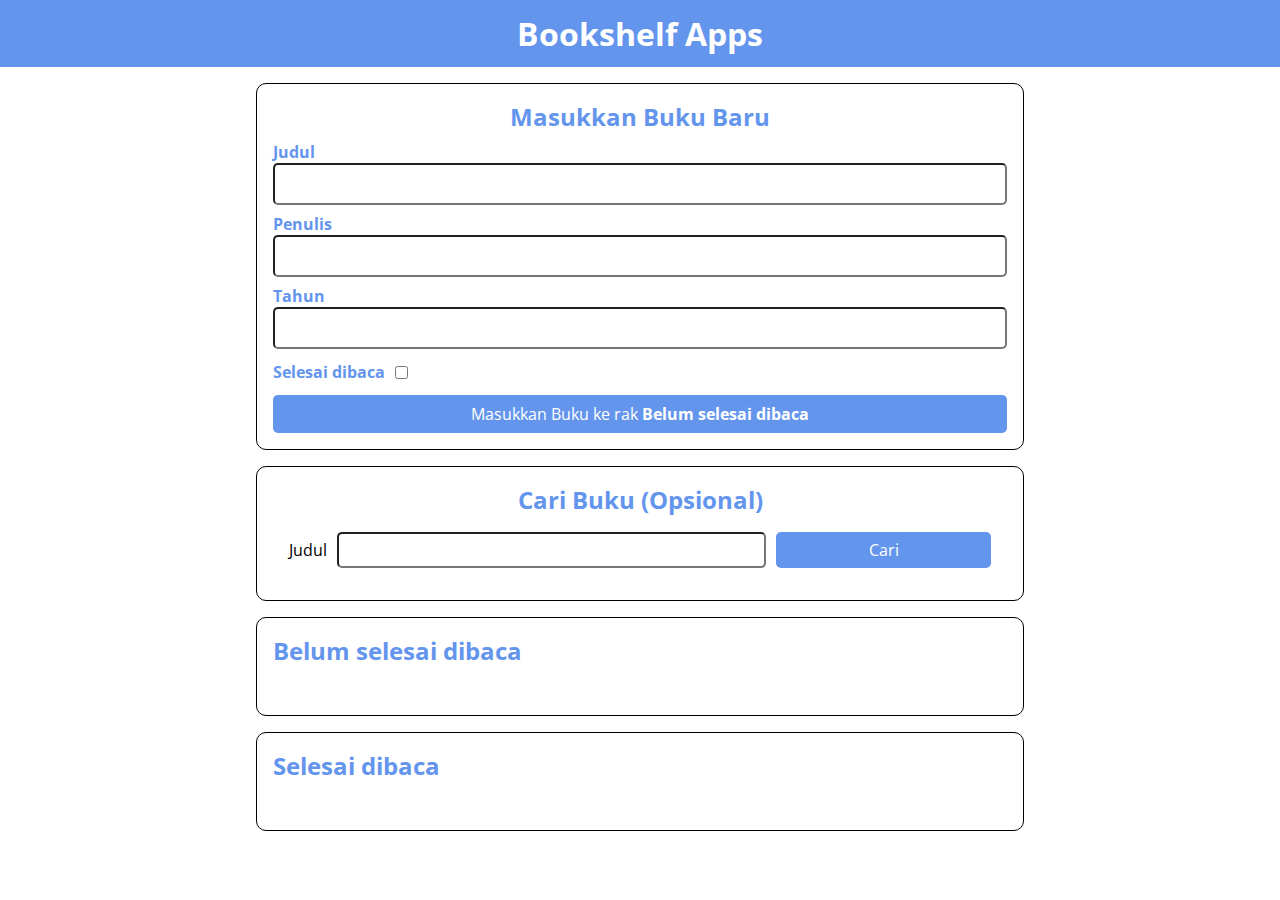
==== bookshelf-apps/index.html @ 649348ca "add bookshelf apps" ====
<!doctype html>
<html lang="en">

<head>
  <meta charset="UTF-8">
  <meta name="viewport"
    content="width=device-width, user-scalable=no, initial-scale=1.0, maximum-scale=1.0, minimum-scale=1.0">
  <meta http-equiv="X-UA-Compatible" content="ie=edge">
  <title>Bookshelf Apps</title>
  <link rel="preconnect" href="https://fonts.gstatic.com">
  <link href="https://fonts.googleapis.com/css2?family=Open+Sans:wght@300;400;600;700;800&display=swap"
    rel="stylesheet">
  <link rel="stylesheet" href="style.css">
</head>

<body>
  <header class="head_bar">
    <h1 class="head_bar__title">Bookshelf Apps</h1>
  </header>
  <main>
    <section class="input_section">
      <h2>Masukkan Buku Baru</h2>
      <form id="inputBook">
        <div class="input">
          <label for="inputBookTitle">Judul</label>
          <input id="inputBookTitle" type="text" required>
        </div>
        <div class="input">
          <label for="inputBookAuthor">Penulis</label>
          <input id="inputBookAuthor" type="text" required>
        </div>
        <div class="input">
          <label for="inputBookYear">Tahun</label>
          <input id="inputBookYear" type="number" required>
        </div>
        <div class="input_inline">
          <label for="inputBookIsComplete">Selesai dibaca</label>
          <input id="inputBookIsComplete" type="checkbox">
        </div>
        <button id="bookSubmit" type="submit">Masukkan Buku ke rak <span>Belum selesai dibaca</span></button>
      </form>
    </section>

    <section class="search_section">
      <h2>Cari Buku (Opsional)</h2>
      <form id="searchBook">
        <label for="searchBookTitle">Judul</label>
        <input id="searchBookTitle" type="text">
        <button id="searchSubmit" type="submit">Cari</button>
      </form>
    </section>

    <section class="book_shelf">
      <h2>Belum selesai dibaca</h2>

      <div id="incompleteBookshelfList" class="book_list">
        <!--      <article class="book_item">-->
        <!--        <h3>Book Title</h3>-->
        <!--        <p>Penulis: John Doe</p>-->
        <!--        <p>Tahun: 2002</p>-->
        <!--    -->
        <!--        <div class="action">-->
        <!--          <button class="green">Selesai dibaca</button>-->
        <!--          <button class="red">Hapus buku</button>-->
        <!--        </div>-->
        <!--      </article>-->
      </div>
    </section>

    <section class="book_shelf">
      <h2>Selesai dibaca</h2>

      <div id="completeBookshelfList" class="book_list">
        <!--      <article class="book_item">-->
        <!--        <h3>Book Title</h3>-->
        <!--        <p>Penulis: John Doe</p>-->
        <!--        <p>Tahun: 2002</p>-->
        <!--        -->
        <!--        <div class="action">-->
        <!--          <button class="green">Belum selesai di Baca</button>-->
        <!--          <button class="red">Hapus buku</button>-->
        <!--        </div>-->
        <!--      </article>-->
      </div>
    </section>
  </main>

  <script src="js/storage.js"></script>
  <script src="js/main.js"></script>
  <script src="js/dom.js"></script>

</body>

</html>
---- bookshelf-apps/style.css ----
* {
    padding: 0;
    margin: 0;
    box-sizing: border-box;
}

body, input, button {
    font-family: 'Open Sans', sans-serif;
}

input, button {
    font-size: 16px;
}

.head_bar {
    padding: 12px;
    display: flex;
    align-items: center;
    justify-content: center;
    background-color: cornflowerblue;
    color: white;
}

main {
    max-width: 800px;
    width: 80%;
    margin: 0 auto;
    padding: 16px;

}

.input_section {
    display: flex;
    flex-direction: column;
    padding: 16px;
    border: 1px solid black;
    border-radius: 10px;
}

.input_section > h2 {
    text-align: center;
    color: cornflowerblue;
}

.input_section > form > .input {
    margin: 8px 0;
}

.input_section > form > button {
    background-color: cornflowerblue;
    color: white;
    border: 0;
    border-radius: 5px;
    display: block;
    width: 100%;
    padding: 8px;
    cursor: pointer;
}

.input_section > form > button > span {
    font-weight: bold;
}

.input_section > form > .input > input {
    display: block;
    width: 100%;
    padding: 8px;
    border-radius: 5px;
}


.input_section > form > .input > label {
    color: cornflowerblue;
    font-weight: bold;
}

.input_section > form > .input_inline {
    margin: 12px 0;
    display: flex;
    align-items: center;
}

.input_section > form > .input_inline > label {
    color: cornflowerblue;
    font-weight: bold;
    margin-right: 10px;
}

.search_section {
    margin: 16px 0;
    display: flex;
    flex-direction: column;
    align-items: center;
    padding: 16px;
    border: 1px solid black;
    border-radius: 10px;
}

.search_section > h2 {
    color: cornflowerblue;
}

.search_section > form {
    padding: 16px;
    width: 100%;
    display: grid;
    grid-template-columns: auto 1fr 0.5fr;
    grid-gap: 10px;
}

.search_section > form > label {
    display: flex;
    align-items: center;
}

.search_section > form > input {
    padding: 5px;
    border-radius: 5px;
}

.search_section > form > button {
    background-color: cornflowerblue;
    color: white;
    border: 0;
    border-radius: 5px;
    cursor: pointer;
}

.book_shelf {
    margin: 16px 0 0 0;
    border: 1px solid black;
    padding: 16px;
    border-radius: 10px;
}

.book_shelf > h2 {
    color: cornflowerblue;
}

.book_shelf > .book_list {
    padding: 16px;
}

.book_shelf > .book_list > .book_item {
    padding: 8px 16px 16px 16px;
    border: 1px solid black;
    border-radius: 5px;
    margin: 10px 0;
}

.book_shelf > .book_list > .book_item > h3, p {
    margin: 8px 0;
}

.book_shelf > .book_list > .book_item > .action > button {
    border: 0;
    padding: 5px;
    margin: 0 5px 0 0;
    border-radius: 5px;
    cursor: pointer;
}

.book_shelf > .book_list > .book_item > .action > .green {
    background-color: darkgreen;
    color: white;
}

.book_shelf > .book_list > .book_item > .action > .red {
    background-color: darkred;
    color: white;
}
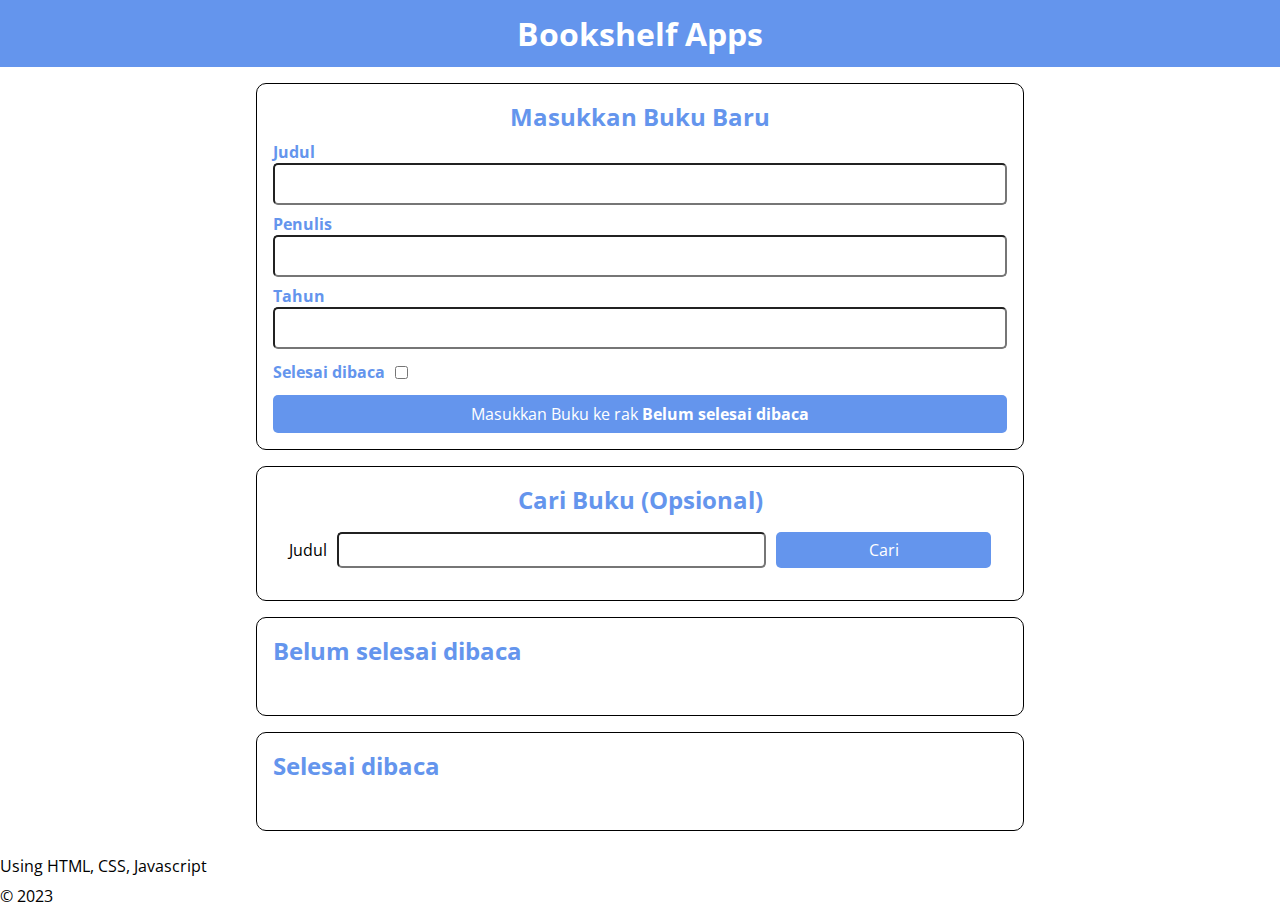
==== commit 7a5711b0: "tambah footer" ====
--- a/bookshelf-apps/index.html
+++ b/bookshelf-apps/index.html
@@ -84,6 +84,11 @@
       </div>
     </section>
   </main>
+  
+  <footer>
+    <p>Using HTML, CSS, Javascript</p>
+    <p> &#169; 2023</p>
+  </footer>
 
   <script src="js/storage.js"></script>
   <script src="js/main.js"></script>
@@ -91,4 +96,4 @@
 
 </body>
 
-</html>+</html>
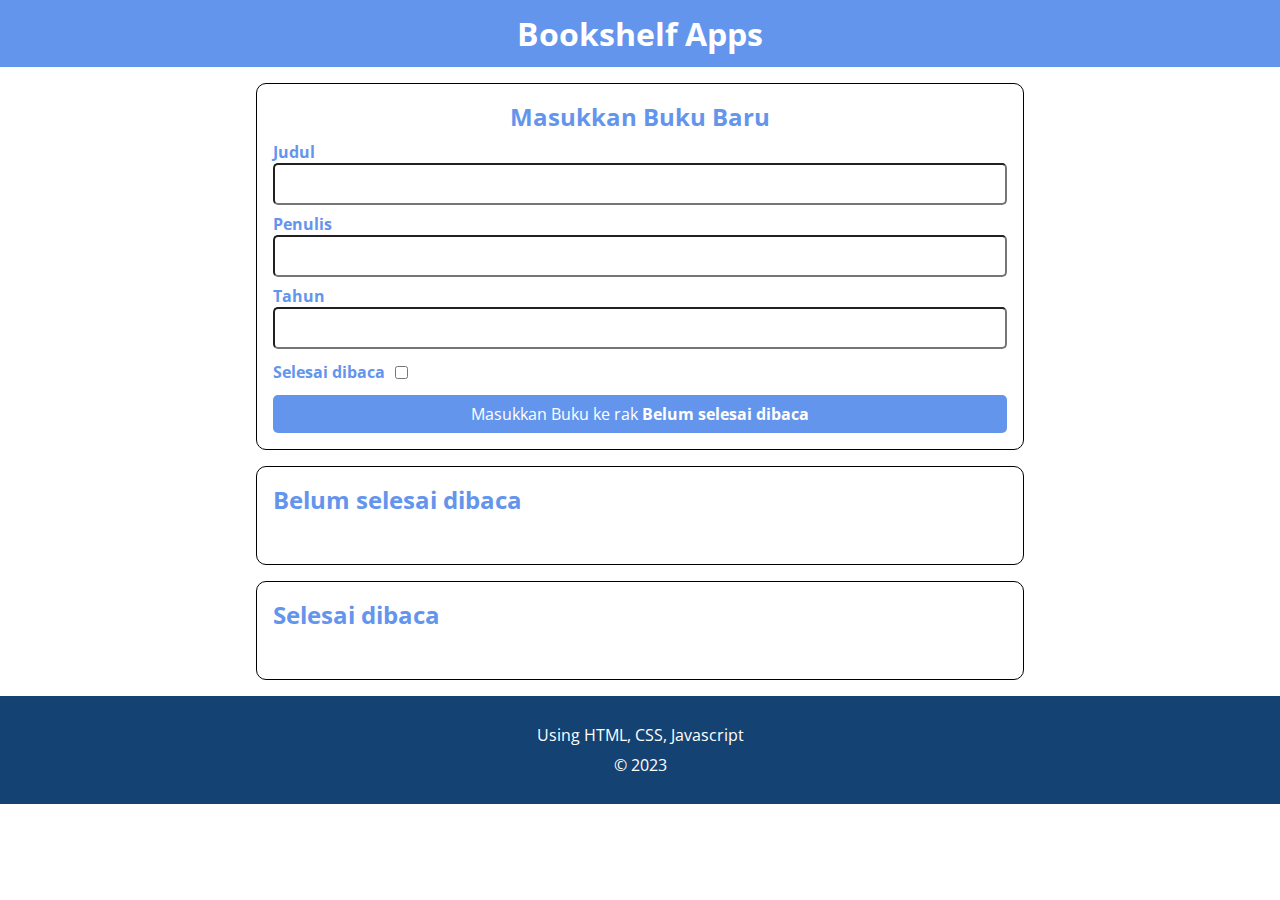
==== commit 10bca452: "komen search feature" ====
--- a/bookshelf-apps/index.html
+++ b/bookshelf-apps/index.html
@@ -41,14 +41,14 @@
       </form>
     </section>
 
-    <section class="search_section">
+<!--     <section class="search_section">
       <h2>Cari Buku (Opsional)</h2>
       <form id="searchBook">
         <label for="searchBookTitle">Judul</label>
         <input id="searchBookTitle" type="text">
         <button id="searchSubmit" type="submit">Cari</button>
       </form>
-    </section>
+    </section> -->
 
     <section class="book_shelf">
       <h2>Belum selesai dibaca</h2>
--- a/bookshelf-apps/style.css
+++ b/bookshelf-apps/style.css
@@ -10,6 +10,13 @@
 
 input, button {
     font-size: 16px;
+}
+
+footer {
+    text-align: center;
+    padding: 20px;
+    background-color: #144272;
+    color: white;
 }
 
 .head_bar {
